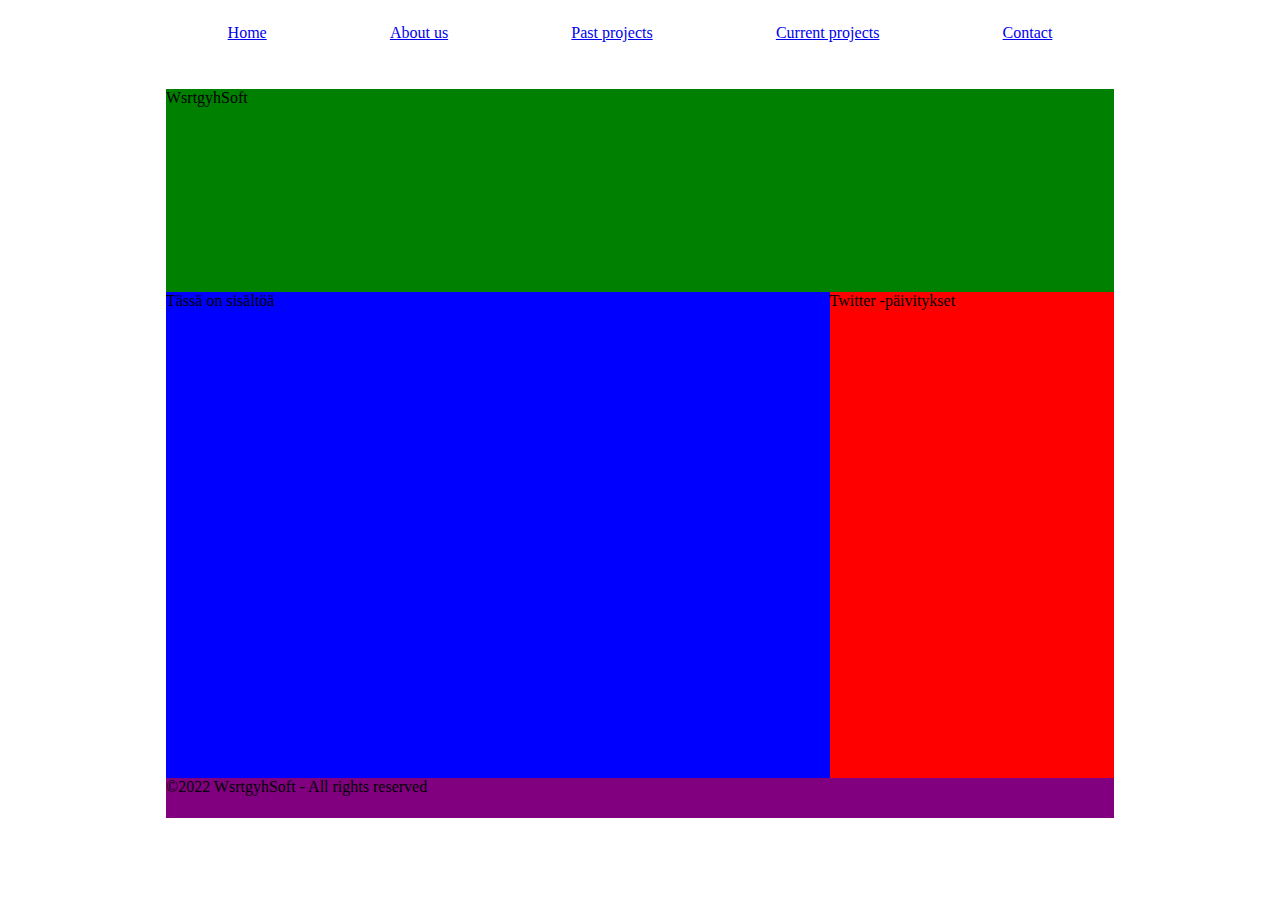
==== index.html @ 196ac7be "html" ====
<!doctype html>

<html lang="en">

<head>
    <meta charset="utf-8">
    <meta name="viewport" content="width=device-width, initial-scale=1">
    <title>WsrtgyhSoft</title>
    <meta name="description" content="WsrtgyhSoft">
    <meta name="author" content="WsrtgyhSoft">
    <meta property="og:title" content="WsrtgyhSoft">
    <meta property="og:type" content="website">
    <meta property="og:url" content="https://mixuttih.github.io/wsrtgyh.github.io">
    <meta property="og:description" content="WsrtgyhSoft - Development House">
    <meta property="og:image" content="image.png">

    <link rel="icon" type="image/x-icon" href="favicon.ico">
    <link rel="stylesheet" href="style.css">
</head>

<body>
    <div id="wrapper">
        <div id="body">
            <div id="nav">
                <p><a href="index.html">Home</a></p>
                <p><a href="about.html">About us</a></p>
                <p><a href="pastprojects.html">Past projects</a></p>
                <p><a href="currentprojects.html">Current projects</a></p>
                <p><a href="contact.html">Contact</a></p>
            </div>

            <div id="header">
                WsrtgyhSoft
            </div>

            <div id="wrapper2">
                <div id="content">
                  Tässä on sisältöä
                </div>

                <div id="social">
                    Twitter -päivitykset
                </div>
            </div>
            <div id="footer">
                ©2022 WsrtgyhSoft - All rights reserved
            </div>
        </div>

    </div>
</body>

</html>
---- style.css ----
#wrapper {
    width: 100%;
    height: 90vh;
    background-color: white;
    display: flex;
    justify-content: center;
}

#body {
    width: 75%;
    height: 100%;
}

#nav {
    width: 100%;
    height: 10%;
    display: flex;
    justify-content: space-around;
}

#header {
    width: 100%;
    height: 25%;
    background-color: green;
}

#wrapper2 {
    height: 60%;
    display: flex;
    justify-content: row;
}

#content {
    width: 70%;
    height: 100%;
    background-color: blue;
}

#social {
    width: 30%;
    height: 100%;
    background-color: red;
}

#footer {
    width: 100%;
    height: 5%;
    background-color: purple;
}
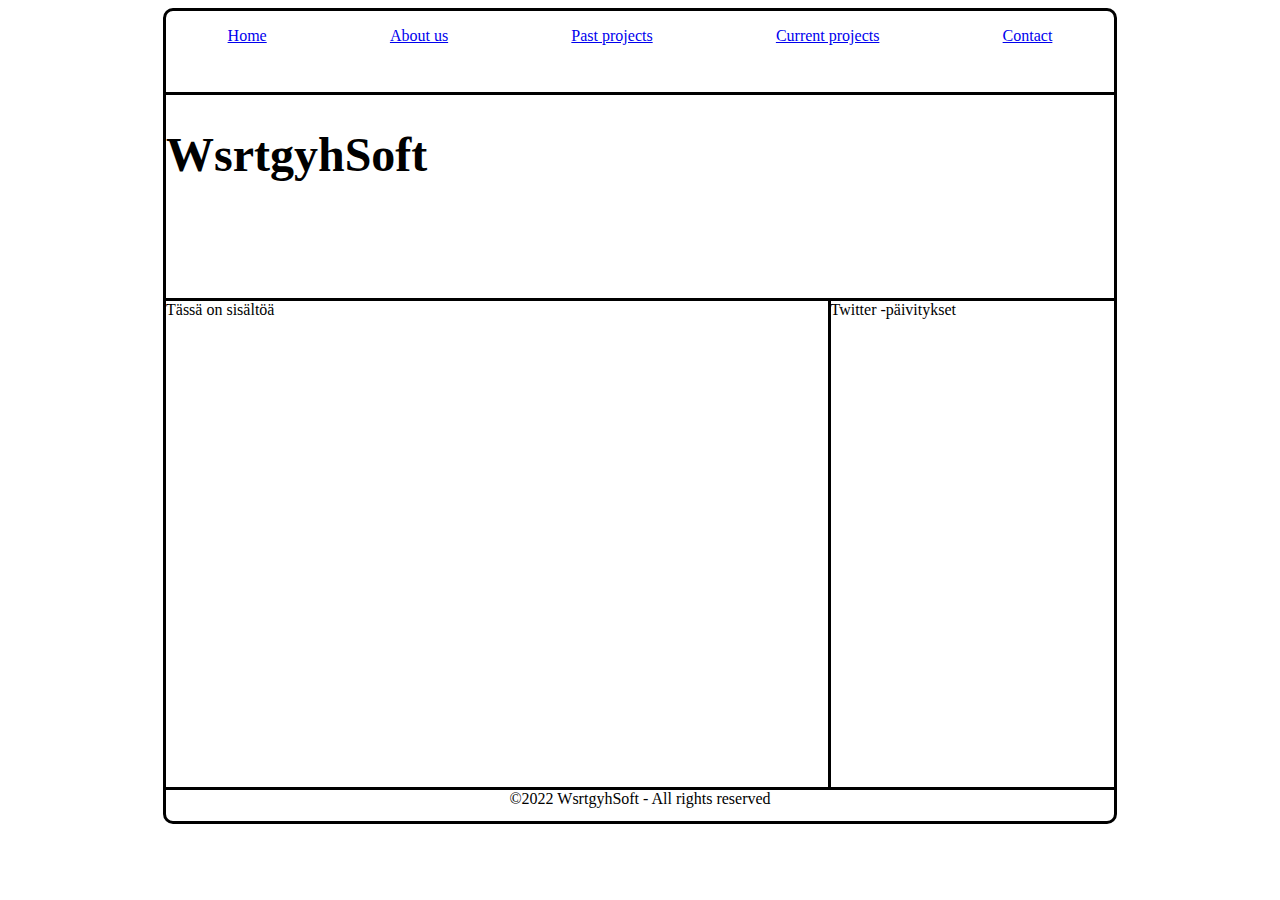
==== commit fe2a9a66: "gsgs" ====
--- a/index.html
+++ b/index.html
@@ -30,12 +30,12 @@
             </div>
 
             <div id="header">
-                WsrtgyhSoft
+                <h1>WsrtgyhSoft</h1>
             </div>
 
             <div id="wrapper2">
                 <div id="content">
-                  Tässä on sisältöä
+                    Tässä on sisältöä
                 </div>
 
                 <div id="social">
--- a/style.css
+++ b/style.css
@@ -1,7 +1,10 @@
+h1 {
+    font-size: 48px;
+}
+
 #wrapper {
     width: 100%;
     height: 90vh;
-    background-color: white;
     display: flex;
     justify-content: center;
 }
@@ -9,6 +12,8 @@
 #body {
     width: 75%;
     height: 100%;
+    border: 3px solid black;
+    border-radius: 10px;
 }
 
 #nav {
@@ -21,7 +26,7 @@
 #header {
     width: 100%;
     height: 25%;
-    background-color: green;
+    border-style: solid none solid none;
 }
 
 #wrapper2 {
@@ -33,17 +38,18 @@
 #content {
     width: 70%;
     height: 100%;
-    background-color: blue;
 }
 
 #social {
     width: 30%;
     height: 100%;
-    background-color: red;
+    border-style: none none none solid;
 }
 
 #footer {
     width: 100%;
-    height: 5%;
-    background-color: purple;
+    height: 3%;
+    display: flex;
+    justify-content: center;
+    border-style: solid none none none;
 }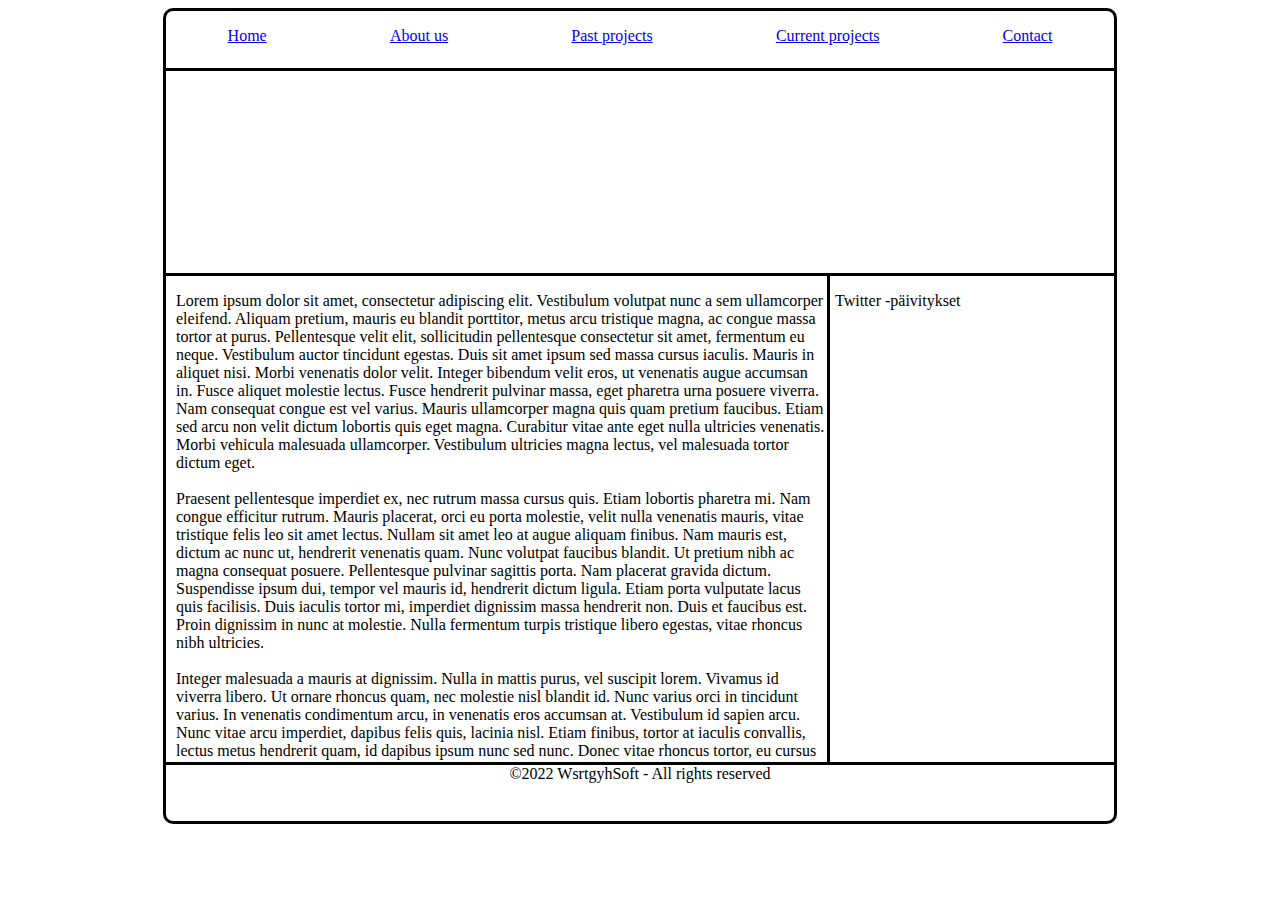
==== commit 183899e0: "gdg" ====
--- a/index.html
+++ b/index.html
@@ -30,16 +30,77 @@
             </div>
 
             <div id="header">
-                <h1>WsrtgyhSoft</h1>
+                &nbsp;
             </div>
 
             <div id="wrapper2">
                 <div id="content">
-                    Tässä on sisältöä
+                    <p>
+                        Lorem ipsum dolor sit amet, consectetur adipiscing elit. Vestibulum volutpat nunc a sem
+                        ullamcorper
+                        eleifend. Aliquam pretium, mauris eu blandit porttitor, metus arcu tristique magna, ac congue
+                        massa
+                        tortor at purus. Pellentesque velit elit, sollicitudin pellentesque consectetur sit amet,
+                        fermentum
+                        eu neque. Vestibulum auctor tincidunt egestas. Duis sit amet ipsum sed massa cursus iaculis.
+                        Mauris
+                        in aliquet nisi. Morbi venenatis dolor velit. Integer bibendum velit eros, ut venenatis augue
+                        accumsan in. Fusce aliquet molestie lectus. Fusce hendrerit pulvinar massa, eget pharetra urna
+                        posuere viverra. Nam consequat congue est vel varius. Mauris ullamcorper magna quis quam pretium
+                        faucibus. Etiam sed arcu non velit dictum lobortis quis eget magna. Curabitur vitae ante eget
+                        nulla
+                        ultricies venenatis. Morbi vehicula malesuada ullamcorper. Vestibulum ultricies magna lectus,
+                        vel
+                        malesuada tortor dictum eget.<br><br>
+
+                        Praesent pellentesque imperdiet ex, nec rutrum massa cursus quis. Etiam lobortis pharetra mi.
+                        Nam
+                        congue efficitur rutrum. Mauris placerat, orci eu porta molestie, velit nulla venenatis mauris,
+                        vitae tristique felis leo sit amet lectus. Nullam sit amet leo at augue aliquam finibus. Nam
+                        mauris
+                        est, dictum ac nunc ut, hendrerit venenatis quam. Nunc volutpat faucibus blandit. Ut pretium
+                        nibh ac
+                        magna consequat posuere. Pellentesque pulvinar sagittis porta. Nam placerat gravida dictum.
+                        Suspendisse ipsum dui, tempor vel mauris id, hendrerit dictum ligula. Etiam porta vulputate
+                        lacus
+                        quis facilisis. Duis iaculis tortor mi, imperdiet dignissim massa hendrerit non. Duis et
+                        faucibus
+                        est. Proin dignissim in nunc at molestie. Nulla fermentum turpis tristique libero egestas, vitae
+                        rhoncus nibh ultricies.<br><br>
+
+                        Integer malesuada a mauris at dignissim. Nulla in mattis purus, vel suscipit lorem. Vivamus id
+                        viverra libero. Ut ornare rhoncus quam, nec molestie nisl blandit id. Nunc varius orci in
+                        tincidunt
+                        varius. In venenatis condimentum arcu, in venenatis eros accumsan at. Vestibulum id sapien arcu.
+                        Nunc vitae arcu imperdiet, dapibus felis quis, lacinia nisl. Etiam finibus, tortor at iaculis
+                        convallis, lectus metus hendrerit quam, id dapibus ipsum nunc sed nunc. Donec vitae rhoncus
+                        tortor,
+                        eu cursus sem. Nulla finibus turpis urna, id tincidunt felis aliquam eu. Fusce quis nulla
+                        congue,
+                        pulvinar ligula sit amet, egestas ipsum.<br><br>
+
+                        Vivamus porttitor tincidunt lectus. Nullam blandit pulvinar porttitor. Quisque hendrerit lacus
+                        ac
+                        sem consequat, sed tincidunt urna rhoncus. Sed ullamcorper nisl nec tellus porta, at consectetur
+                        nunc blandit. Integer auctor leo metus, et commodo est posuere a. Fusce fermentum lacus at nulla
+                        fermentum, et finibus diam efficitur. Cras ut nisi nec ante egestas cursus in ut arcu. Etiam
+                        ante
+                        dolor, interdum nec sollicitudin sit amet, commodo a ante. Nunc sem nibh, aliquam at luctus at,
+                        ullamcorper vitae metus.<br><br>
+
+                        Proin sed tortor viverra neque finibus imperdiet vitae et urna. Maecenas vitae tincidunt massa,
+                        non
+                        pellentesque neque. Duis imperdiet varius metus ac egestas. Integer varius dictum sem, sed
+                        scelerisque lectus rutrum a. Pellentesque convallis, mi eu rhoncus mollis, mauris justo laoreet
+                        risus, eget lobortis orci purus quis justo. Nulla facilisi. Nunc bibendum mi in magna lacinia
+                        aliquam. Pellentesque non sollicitudin leo. Praesent mattis ac neque sit amet elementum.
+                        Praesent id
+                        pellentesque libero, et interdum velit.
+                    </p>
                 </div>
 
                 <div id="social">
-                    Twitter -päivitykset
+                    <p>Twitter -päivitykset</p>
                 </div>
             </div>
             <div id="footer">
--- a/style.css
+++ b/style.css
@@ -18,7 +18,7 @@
 
 #nav {
     width: 100%;
-    height: 10%;
+    height: 7%;
     display: flex;
     justify-content: space-around;
 }
@@ -33,16 +33,21 @@
     height: 60%;
     display: flex;
     justify-content: row;
+    border-style: none none solid none;
+
 }
 
 #content {
     width: 70%;
     height: 100%;
+    padding-left: 10px;
+    overflow: auto;
 }
 
 #social {
     width: 30%;
     height: 100%;
+    padding-left: 5px;
     border-style: none none none solid;
 }
 
@@ -51,5 +56,4 @@
     height: 3%;
     display: flex;
     justify-content: center;
-    border-style: solid none none none;
 }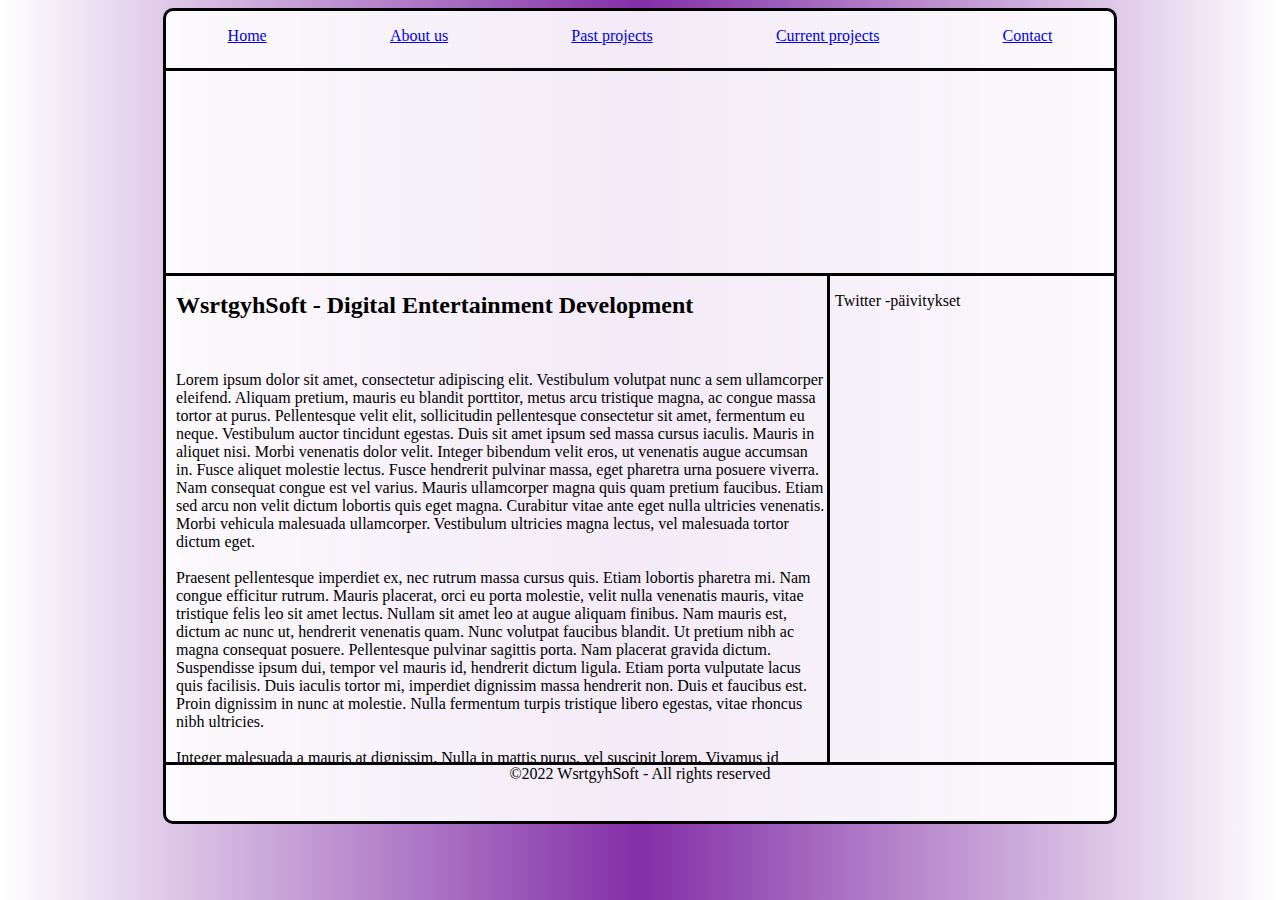
==== commit 84f9af17: "gsa" ====
--- a/index.html
+++ b/index.html
@@ -35,67 +35,70 @@
 
             <div id="wrapper2">
                 <div id="content">
-                    <p>
-                        Lorem ipsum dolor sit amet, consectetur adipiscing elit. Vestibulum volutpat nunc a sem
-                        ullamcorper
-                        eleifend. Aliquam pretium, mauris eu blandit porttitor, metus arcu tristique magna, ac congue
-                        massa
-                        tortor at purus. Pellentesque velit elit, sollicitudin pellentesque consectetur sit amet,
-                        fermentum
-                        eu neque. Vestibulum auctor tincidunt egestas. Duis sit amet ipsum sed massa cursus iaculis.
-                        Mauris
-                        in aliquet nisi. Morbi venenatis dolor velit. Integer bibendum velit eros, ut venenatis augue
-                        accumsan in. Fusce aliquet molestie lectus. Fusce hendrerit pulvinar massa, eget pharetra urna
-                        posuere viverra. Nam consequat congue est vel varius. Mauris ullamcorper magna quis quam pretium
-                        faucibus. Etiam sed arcu non velit dictum lobortis quis eget magna. Curabitur vitae ante eget
-                        nulla
-                        ultricies venenatis. Morbi vehicula malesuada ullamcorper. Vestibulum ultricies magna lectus,
-                        vel
-                        malesuada tortor dictum eget.<br><br>
+                    <p class="p2">
+                    <h1>WsrtgyhSoft - Digital Entertainment Development</h1>
+                    <br>
+                    <br>
+                    Lorem ipsum dolor sit amet, consectetur adipiscing elit. Vestibulum volutpat nunc a sem
+                    ullamcorper
+                    eleifend. Aliquam pretium, mauris eu blandit porttitor, metus arcu tristique magna, ac congue
+                    massa
+                    tortor at purus. Pellentesque velit elit, sollicitudin pellentesque consectetur sit amet,
+                    fermentum
+                    eu neque. Vestibulum auctor tincidunt egestas. Duis sit amet ipsum sed massa cursus iaculis.
+                    Mauris
+                    in aliquet nisi. Morbi venenatis dolor velit. Integer bibendum velit eros, ut venenatis augue
+                    accumsan in. Fusce aliquet molestie lectus. Fusce hendrerit pulvinar massa, eget pharetra urna
+                    posuere viverra. Nam consequat congue est vel varius. Mauris ullamcorper magna quis quam pretium
+                    faucibus. Etiam sed arcu non velit dictum lobortis quis eget magna. Curabitur vitae ante eget
+                    nulla
+                    ultricies venenatis. Morbi vehicula malesuada ullamcorper. Vestibulum ultricies magna lectus,
+                    vel
+                    malesuada tortor dictum eget.<br><br>
 
-                        Praesent pellentesque imperdiet ex, nec rutrum massa cursus quis. Etiam lobortis pharetra mi.
-                        Nam
-                        congue efficitur rutrum. Mauris placerat, orci eu porta molestie, velit nulla venenatis mauris,
-                        vitae tristique felis leo sit amet lectus. Nullam sit amet leo at augue aliquam finibus. Nam
-                        mauris
-                        est, dictum ac nunc ut, hendrerit venenatis quam. Nunc volutpat faucibus blandit. Ut pretium
-                        nibh ac
-                        magna consequat posuere. Pellentesque pulvinar sagittis porta. Nam placerat gravida dictum.
-                        Suspendisse ipsum dui, tempor vel mauris id, hendrerit dictum ligula. Etiam porta vulputate
-                        lacus
-                        quis facilisis. Duis iaculis tortor mi, imperdiet dignissim massa hendrerit non. Duis et
-                        faucibus
-                        est. Proin dignissim in nunc at molestie. Nulla fermentum turpis tristique libero egestas, vitae
-                        rhoncus nibh ultricies.<br><br>
+                    Praesent pellentesque imperdiet ex, nec rutrum massa cursus quis. Etiam lobortis pharetra mi.
+                    Nam
+                    congue efficitur rutrum. Mauris placerat, orci eu porta molestie, velit nulla venenatis mauris,
+                    vitae tristique felis leo sit amet lectus. Nullam sit amet leo at augue aliquam finibus. Nam
+                    mauris
+                    est, dictum ac nunc ut, hendrerit venenatis quam. Nunc volutpat faucibus blandit. Ut pretium
+                    nibh ac
+                    magna consequat posuere. Pellentesque pulvinar sagittis porta. Nam placerat gravida dictum.
+                    Suspendisse ipsum dui, tempor vel mauris id, hendrerit dictum ligula. Etiam porta vulputate
+                    lacus
+                    quis facilisis. Duis iaculis tortor mi, imperdiet dignissim massa hendrerit non. Duis et
+                    faucibus
+                    est. Proin dignissim in nunc at molestie. Nulla fermentum turpis tristique libero egestas, vitae
+                    rhoncus nibh ultricies.<br><br>
 
-                        Integer malesuada a mauris at dignissim. Nulla in mattis purus, vel suscipit lorem. Vivamus id
-                        viverra libero. Ut ornare rhoncus quam, nec molestie nisl blandit id. Nunc varius orci in
-                        tincidunt
-                        varius. In venenatis condimentum arcu, in venenatis eros accumsan at. Vestibulum id sapien arcu.
-                        Nunc vitae arcu imperdiet, dapibus felis quis, lacinia nisl. Etiam finibus, tortor at iaculis
-                        convallis, lectus metus hendrerit quam, id dapibus ipsum nunc sed nunc. Donec vitae rhoncus
-                        tortor,
-                        eu cursus sem. Nulla finibus turpis urna, id tincidunt felis aliquam eu. Fusce quis nulla
-                        congue,
-                        pulvinar ligula sit amet, egestas ipsum.<br><br>
+                    Integer malesuada a mauris at dignissim. Nulla in mattis purus, vel suscipit lorem. Vivamus id
+                    viverra libero. Ut ornare rhoncus quam, nec molestie nisl blandit id. Nunc varius orci in
+                    tincidunt
+                    varius. In venenatis condimentum arcu, in venenatis eros accumsan at. Vestibulum id sapien arcu.
+                    Nunc vitae arcu imperdiet, dapibus felis quis, lacinia nisl. Etiam finibus, tortor at iaculis
+                    convallis, lectus metus hendrerit quam, id dapibus ipsum nunc sed nunc. Donec vitae rhoncus
+                    tortor,
+                    eu cursus sem. Nulla finibus turpis urna, id tincidunt felis aliquam eu. Fusce quis nulla
+                    congue,
+                    pulvinar ligula sit amet, egestas ipsum.<br><br>
 
-                        Vivamus porttitor tincidunt lectus. Nullam blandit pulvinar porttitor. Quisque hendrerit lacus
-                        ac
-                        sem consequat, sed tincidunt urna rhoncus. Sed ullamcorper nisl nec tellus porta, at consectetur
-                        nunc blandit. Integer auctor leo metus, et commodo est posuere a. Fusce fermentum lacus at nulla
-                        fermentum, et finibus diam efficitur. Cras ut nisi nec ante egestas cursus in ut arcu. Etiam
-                        ante
-                        dolor, interdum nec sollicitudin sit amet, commodo a ante. Nunc sem nibh, aliquam at luctus at,
-                        ullamcorper vitae metus.<br><br>
+                    Vivamus porttitor tincidunt lectus. Nullam blandit pulvinar porttitor. Quisque hendrerit lacus
+                    ac
+                    sem consequat, sed tincidunt urna rhoncus. Sed ullamcorper nisl nec tellus porta, at consectetur
+                    nunc blandit. Integer auctor leo metus, et commodo est posuere a. Fusce fermentum lacus at nulla
+                    fermentum, et finibus diam efficitur. Cras ut nisi nec ante egestas cursus in ut arcu. Etiam
+                    ante
+                    dolor, interdum nec sollicitudin sit amet, commodo a ante. Nunc sem nibh, aliquam at luctus at,
+                    ullamcorper vitae metus.<br><br>
 
-                        Proin sed tortor viverra neque finibus imperdiet vitae et urna. Maecenas vitae tincidunt massa,
-                        non
-                        pellentesque neque. Duis imperdiet varius metus ac egestas. Integer varius dictum sem, sed
-                        scelerisque lectus rutrum a. Pellentesque convallis, mi eu rhoncus mollis, mauris justo laoreet
-                        risus, eget lobortis orci purus quis justo. Nulla facilisi. Nunc bibendum mi in magna lacinia
-                        aliquam. Pellentesque non sollicitudin leo. Praesent mattis ac neque sit amet elementum.
-                        Praesent id
-                        pellentesque libero, et interdum velit.
+                    Proin sed tortor viverra neque finibus imperdiet vitae et urna. Maecenas vitae tincidunt massa,
+                    non
+                    pellentesque neque. Duis imperdiet varius metus ac egestas. Integer varius dictum sem, sed
+                    scelerisque lectus rutrum a. Pellentesque convallis, mi eu rhoncus mollis, mauris justo laoreet
+                    risus, eget lobortis orci purus quis justo. Nulla facilisi. Nunc bibendum mi in magna lacinia
+                    aliquam. Pellentesque non sollicitudin leo. Praesent mattis ac neque sit amet elementum.
+                    Praesent id
+                    pellentesque libero, et interdum velit.
                     </p>
                 </div>
 
--- a/style.css
+++ b/style.css
@@ -1,5 +1,22 @@
 h1 {
-    font-size: 48px;
+    font-size: 24px;
+}
+
+.p1 {
+    font-family: "Times New Roman", Times, serif;
+  }
+  
+  .p2 {
+    font-family: Arial, Helvetica, sans-serif;
+  }
+  
+  .p3 {
+    font-family: "Lucida Console", "Courier New", monospace;
+  }
+
+body {
+    background: rgb(255,255,255);
+    background: linear-gradient(90deg, rgba(255,255,255,1) 0%, rgb(131, 47, 167) 50%, rgba(255,255,255,1) 100%);
 }
 
 #wrapper {
@@ -12,6 +29,7 @@
 #body {
     width: 75%;
     height: 100%;
+    background: rgba(255, 255, 255, 0.900);
     border: 3px solid black;
     border-radius: 10px;
 }
@@ -24,6 +42,9 @@
 }
 
 #header {
+    background-image: url("header.png");
+    background-size: auto auto;
+    background-repeat: no-repeat;
     width: 100%;
     height: 25%;
     border-style: solid none solid none;
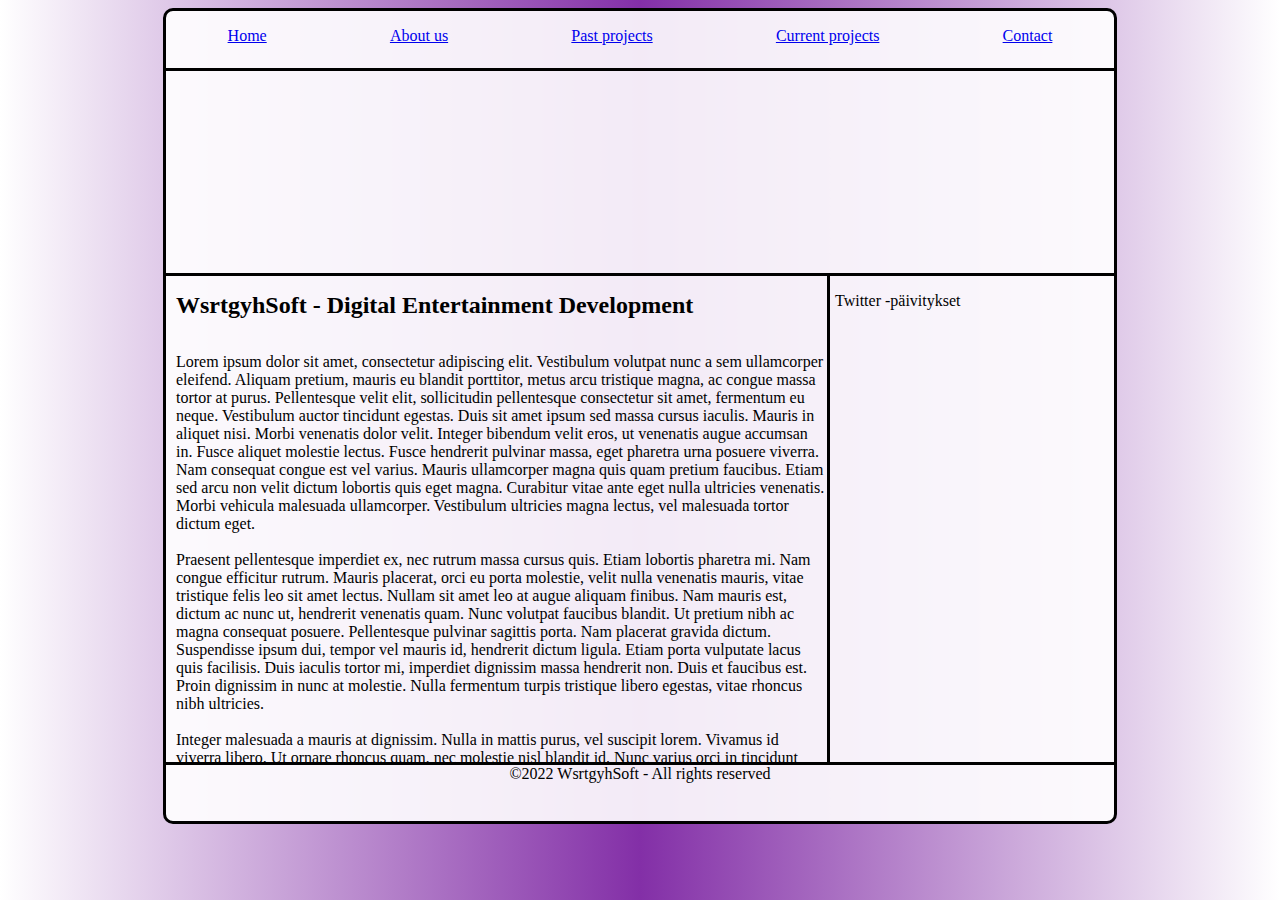
==== commit 38c01e37: "dv" ====
--- a/index.html
+++ b/index.html
@@ -37,7 +37,6 @@
                 <div id="content">
                     <p class="p2">
                     <h1>WsrtgyhSoft - Digital Entertainment Development</h1>
-                    <br>
                     <br>
                     Lorem ipsum dolor sit amet, consectetur adipiscing elit. Vestibulum volutpat nunc a sem
                     ullamcorper
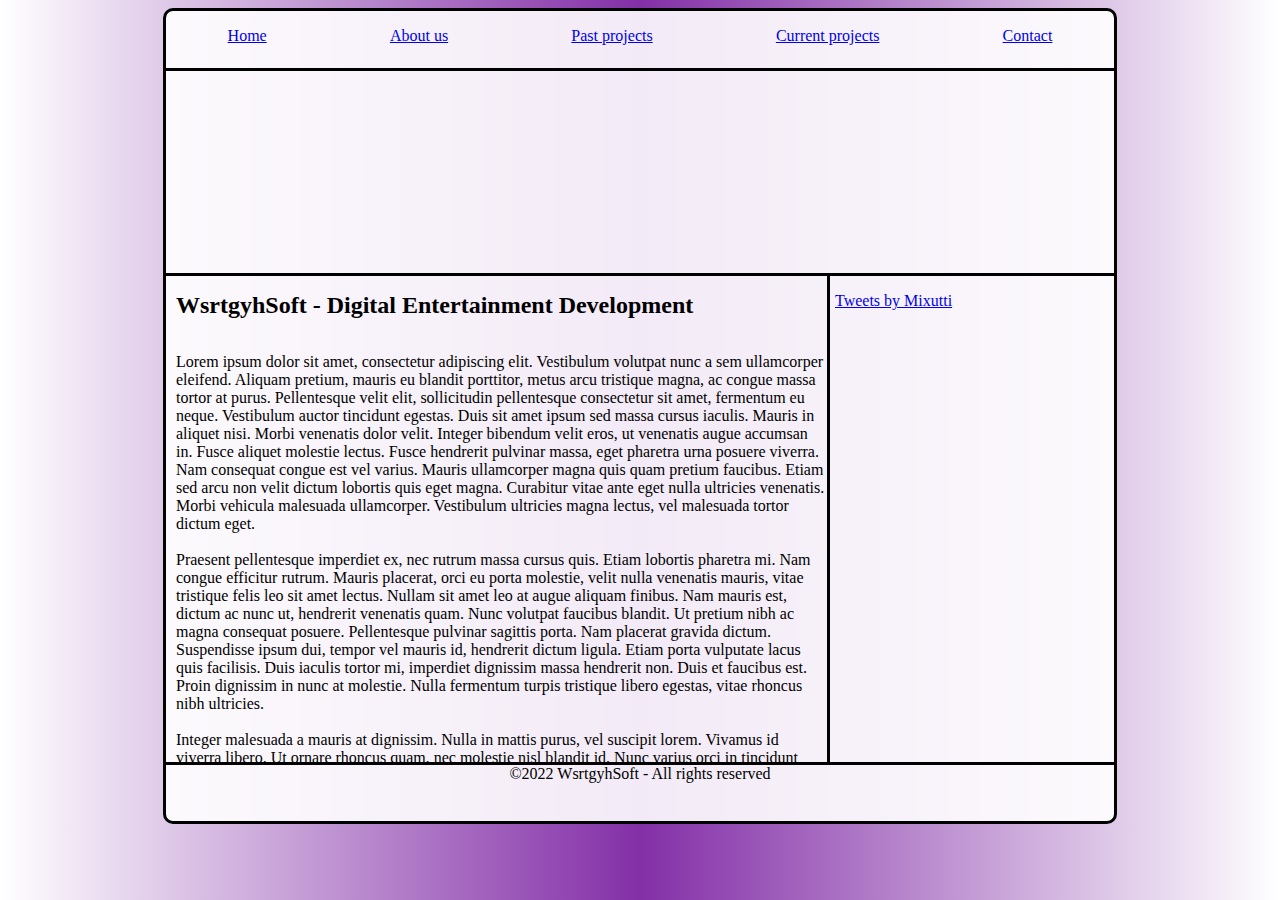
==== commit be02f7ec: "sfafsa" ====
--- a/index.html
+++ b/index.html
@@ -102,7 +102,11 @@
                 </div>
 
                 <div id="social">
-                    <p>Twitter -päivitykset</p>
+                    <p>
+                        <a class="twitter-timeline" href="https://twitter.com/Mixutti?ref_src=twsrc%5Etfw">Tweets by
+                            Mixutti</a>
+                        <script async src="https://platform.twitter.com/widgets.js" charset="utf-8"></script>
+                    </p>
                 </div>
             </div>
             <div id="footer">
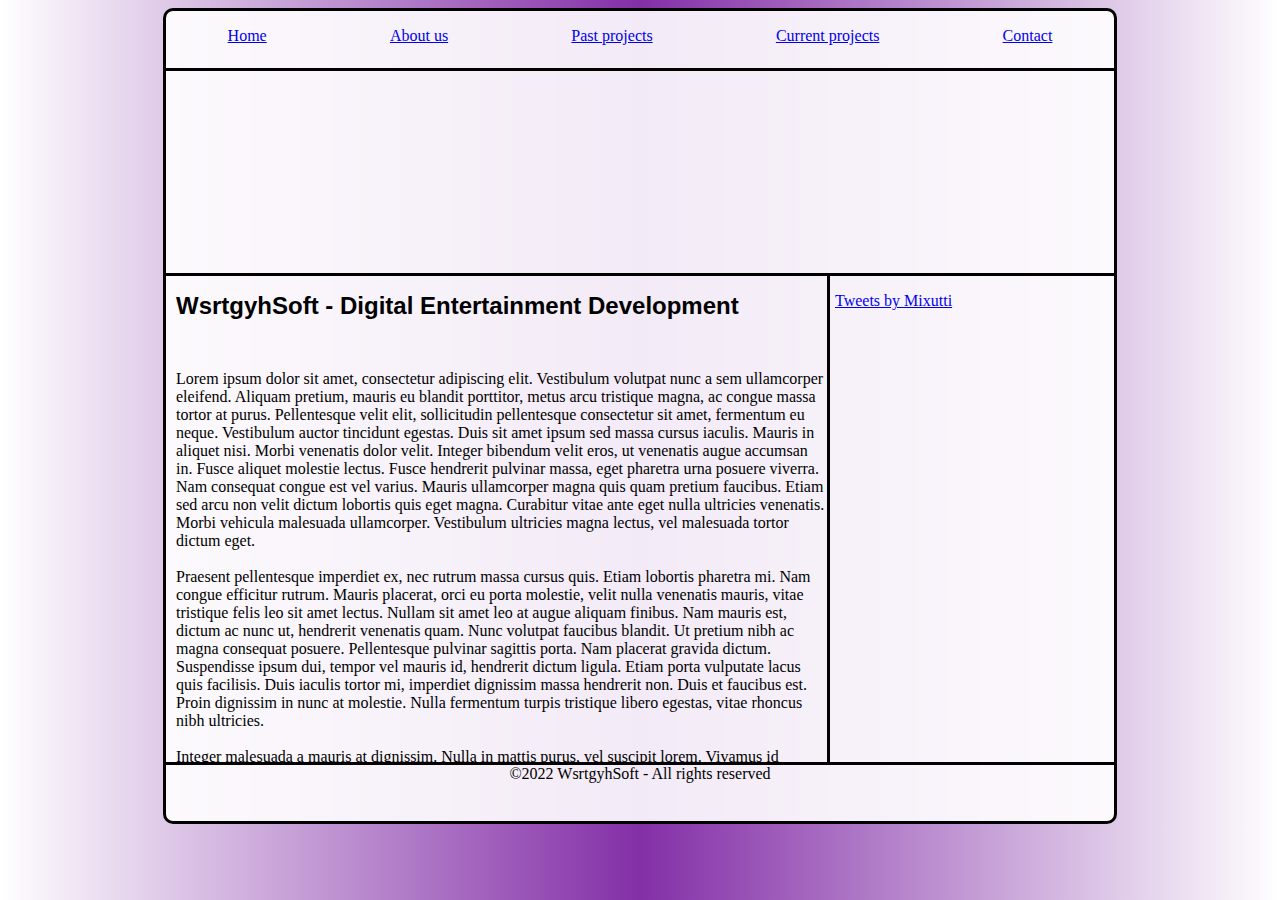
==== commit b85f7806: "sfaf" ====
--- a/index.html
+++ b/index.html
@@ -35,69 +35,53 @@
 
             <div id="wrapper2">
                 <div id="content">
-                    <p class="p2">
                     <h1>WsrtgyhSoft - Digital Entertainment Development</h1>
                     <br>
-                    Lorem ipsum dolor sit amet, consectetur adipiscing elit. Vestibulum volutpat nunc a sem
-                    ullamcorper
-                    eleifend. Aliquam pretium, mauris eu blandit porttitor, metus arcu tristique magna, ac congue
-                    massa
-                    tortor at purus. Pellentesque velit elit, sollicitudin pellentesque consectetur sit amet,
-                    fermentum
-                    eu neque. Vestibulum auctor tincidunt egestas. Duis sit amet ipsum sed massa cursus iaculis.
-                    Mauris
-                    in aliquet nisi. Morbi venenatis dolor velit. Integer bibendum velit eros, ut venenatis augue
-                    accumsan in. Fusce aliquet molestie lectus. Fusce hendrerit pulvinar massa, eget pharetra urna
-                    posuere viverra. Nam consequat congue est vel varius. Mauris ullamcorper magna quis quam pretium
-                    faucibus. Etiam sed arcu non velit dictum lobortis quis eget magna. Curabitur vitae ante eget
-                    nulla
-                    ultricies venenatis. Morbi vehicula malesuada ullamcorper. Vestibulum ultricies magna lectus,
-                    vel
-                    malesuada tortor dictum eget.<br><br>
+                    <p class="p1">
+                        Lorem ipsum dolor sit amet, consectetur adipiscing elit. Vestibulum volutpat nunc a sem
+                        ullamcorper
+                        eleifend. Aliquam pretium, mauris eu blandit porttitor, metus arcu tristique magna, ac congue
+                        massa
+                        tortor at purus. Pellentesque velit elit, sollicitudin pellentesque consectetur sit amet,
+                        fermentum
+                        eu neque. Vestibulum auctor tincidunt egestas. Duis sit amet ipsum sed massa cursus iaculis.
+                        Mauris
+                        in aliquet nisi. Morbi venenatis dolor velit. Integer bibendum velit eros, ut venenatis augue
+                        accumsan in. Fusce aliquet molestie lectus. Fusce hendrerit pulvinar massa, eget pharetra urna
+                        posuere viverra. Nam consequat congue est vel varius. Mauris ullamcorper magna quis quam pretium
+                        faucibus. Etiam sed arcu non velit dictum lobortis quis eget magna. Curabitur vitae ante eget
+                        nulla
+                        ultricies venenatis. Morbi vehicula malesuada ullamcorper. Vestibulum ultricies magna lectus,
+                        vel
+                        malesuada tortor dictum eget.
+                        <br><br>
 
-                    Praesent pellentesque imperdiet ex, nec rutrum massa cursus quis. Etiam lobortis pharetra mi.
-                    Nam
-                    congue efficitur rutrum. Mauris placerat, orci eu porta molestie, velit nulla venenatis mauris,
-                    vitae tristique felis leo sit amet lectus. Nullam sit amet leo at augue aliquam finibus. Nam
-                    mauris
-                    est, dictum ac nunc ut, hendrerit venenatis quam. Nunc volutpat faucibus blandit. Ut pretium
-                    nibh ac
-                    magna consequat posuere. Pellentesque pulvinar sagittis porta. Nam placerat gravida dictum.
-                    Suspendisse ipsum dui, tempor vel mauris id, hendrerit dictum ligula. Etiam porta vulputate
-                    lacus
-                    quis facilisis. Duis iaculis tortor mi, imperdiet dignissim massa hendrerit non. Duis et
-                    faucibus
-                    est. Proin dignissim in nunc at molestie. Nulla fermentum turpis tristique libero egestas, vitae
-                    rhoncus nibh ultricies.<br><br>
+                        Praesent pellentesque imperdiet ex, nec rutrum massa cursus quis. Etiam lobortis pharetra mi.
+                        Nam
+                        congue efficitur rutrum. Mauris placerat, orci eu porta molestie, velit nulla venenatis mauris,
+                        vitae tristique felis leo sit amet lectus. Nullam sit amet leo at augue aliquam finibus. Nam
+                        mauris
+                        est, dictum ac nunc ut, hendrerit venenatis quam. Nunc volutpat faucibus blandit. Ut pretium
+                        nibh ac
+                        magna consequat posuere. Pellentesque pulvinar sagittis porta. Nam placerat gravida dictum.
+                        Suspendisse ipsum dui, tempor vel mauris id, hendrerit dictum ligula. Etiam porta vulputate
+                        lacus
+                        quis facilisis. Duis iaculis tortor mi, imperdiet dignissim massa hendrerit non. Duis et
+                        faucibus
+                        est. Proin dignissim in nunc at molestie. Nulla fermentum turpis tristique libero egestas, vitae
+                        rhoncus nibh ultricies.
+                        <br><br>
 
-                    Integer malesuada a mauris at dignissim. Nulla in mattis purus, vel suscipit lorem. Vivamus id
-                    viverra libero. Ut ornare rhoncus quam, nec molestie nisl blandit id. Nunc varius orci in
-                    tincidunt
-                    varius. In venenatis condimentum arcu, in venenatis eros accumsan at. Vestibulum id sapien arcu.
-                    Nunc vitae arcu imperdiet, dapibus felis quis, lacinia nisl. Etiam finibus, tortor at iaculis
-                    convallis, lectus metus hendrerit quam, id dapibus ipsum nunc sed nunc. Donec vitae rhoncus
-                    tortor,
-                    eu cursus sem. Nulla finibus turpis urna, id tincidunt felis aliquam eu. Fusce quis nulla
-                    congue,
-                    pulvinar ligula sit amet, egestas ipsum.<br><br>
-
-                    Vivamus porttitor tincidunt lectus. Nullam blandit pulvinar porttitor. Quisque hendrerit lacus
-                    ac
-                    sem consequat, sed tincidunt urna rhoncus. Sed ullamcorper nisl nec tellus porta, at consectetur
-                    nunc blandit. Integer auctor leo metus, et commodo est posuere a. Fusce fermentum lacus at nulla
-                    fermentum, et finibus diam efficitur. Cras ut nisi nec ante egestas cursus in ut arcu. Etiam
-                    ante
-                    dolor, interdum nec sollicitudin sit amet, commodo a ante. Nunc sem nibh, aliquam at luctus at,
-                    ullamcorper vitae metus.<br><br>
-
-                    Proin sed tortor viverra neque finibus imperdiet vitae et urna. Maecenas vitae tincidunt massa,
-                    non
-                    pellentesque neque. Duis imperdiet varius metus ac egestas. Integer varius dictum sem, sed
-                    scelerisque lectus rutrum a. Pellentesque convallis, mi eu rhoncus mollis, mauris justo laoreet
-                    risus, eget lobortis orci purus quis justo. Nulla facilisi. Nunc bibendum mi in magna lacinia
-                    aliquam. Pellentesque non sollicitudin leo. Praesent mattis ac neque sit amet elementum.
-                    Praesent id
-                    pellentesque libero, et interdum velit.
+                        Integer malesuada a mauris at dignissim. Nulla in mattis purus, vel suscipit lorem. Vivamus id
+                        viverra libero. Ut ornare rhoncus quam, nec molestie nisl blandit id. Nunc varius orci in
+                        tincidunt
+                        varius. In venenatis condimentum arcu, in venenatis eros accumsan at. Vestibulum id sapien arcu.
+                        Nunc vitae arcu imperdiet, dapibus felis quis, lacinia nisl. Etiam finibus, tortor at iaculis
+                        convallis, lectus metus hendrerit quam, id dapibus ipsum nunc sed nunc. Donec vitae rhoncus
+                        tortor,
+                        eu cursus sem. Nulla finibus turpis urna, id tincidunt felis aliquam eu. Fusce quis nulla
+                        congue,
+                        pulvinar ligula sit amet, egestas ipsum.
                     </p>
                 </div>
 
--- a/style.css
+++ b/style.css
@@ -1,16 +1,17 @@
 h1 {
     font-size: 24px;
+    font-family: Arial, Helvetica, sans-serif;
 }
 
 .p1 {
     font-family: "Times New Roman", Times, serif;
   }
   
-  .p2 {
+.p2 {
     font-family: Arial, Helvetica, sans-serif;
   }
   
-  .p3 {
+.p3 {
     font-family: "Lucida Console", "Courier New", monospace;
   }
 
@@ -69,6 +70,7 @@
     width: 30%;
     height: 100%;
     padding-left: 5px;
+    overflow: auto;
     border-style: none none none solid;
 }
 
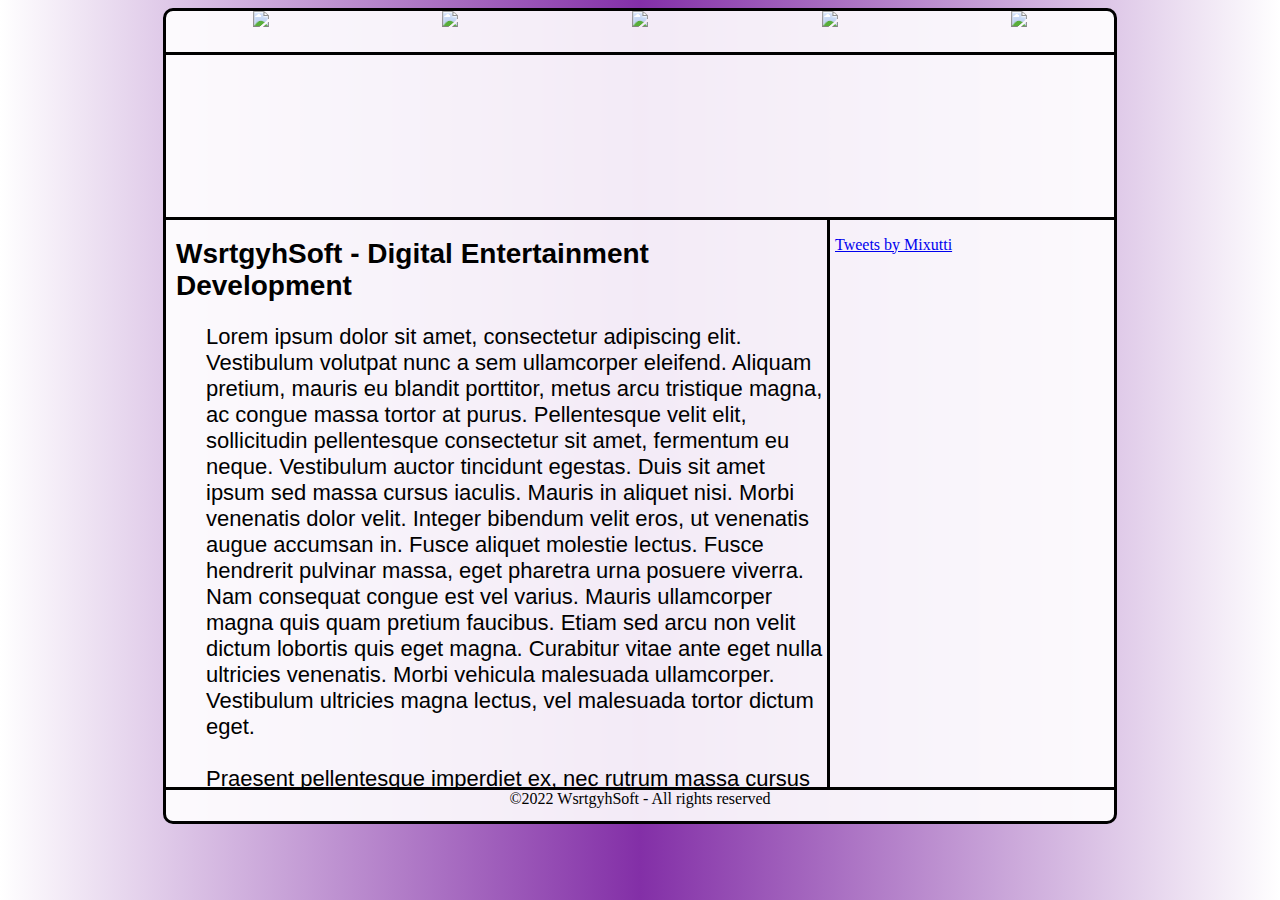
==== commit a7243fb4: "sccs" ====
--- a/index.html
+++ b/index.html
@@ -22,11 +22,11 @@
     <div id="wrapper">
         <div id="body">
             <div id="nav">
-                <p><a href="index.html">Home</a></p>
-                <p><a href="about.html">About us</a></p>
-                <p><a href="pastprojects.html">Past projects</a></p>
-                <p><a href="currentprojects.html">Current projects</a></p>
-                <p><a href="contact.html">Contact</a></p>
+                <h2><a href="index.html"><img src="home.png"></a></h2>
+                <h2><a href="about.html"><img src="about.png"></a></h2>
+                <h2><a href="pastprojects.html"><img src="past.png"></a></h2>
+                <h2><a href="currentprojects.html"><img src="current.png"></a></h2>
+                <h2><a href="contact.html"><img src="contact.png"></a></h2>
             </div>
 
             <div id="header">
@@ -36,7 +36,6 @@
             <div id="wrapper2">
                 <div id="content">
                     <h1>WsrtgyhSoft - Digital Entertainment Development</h1>
-                    <br>
                     <p class="p1">
                         Lorem ipsum dolor sit amet, consectetur adipiscing elit. Vestibulum volutpat nunc a sem
                         ullamcorper
--- a/style.css
+++ b/style.css
@@ -1,14 +1,25 @@
 h1 {
-    font-size: 24px;
+    font-size: 28px;
     font-family: Arial, Helvetica, sans-serif;
 }
 
+h2 {
+    font-size: 1em;
+    font-family: Arial, Helvetica, sans-serif;
+    margin-top: 0px;
+    margin-bottom: 0px;
+    margin-left: 0px;
+    margin-right: 0px;
+}
+
 .p1 {
-    font-family: "Times New Roman", Times, serif;
+    font-size: 22px;
+    font-family: Arial, Helvetica, sans-serif;
+    padding-left: 30px;
   }
   
 .p2 {
-    font-family: Arial, Helvetica, sans-serif;
+    font-family: "Times New Roman", Times, serif;
   }
   
 .p3 {
@@ -37,7 +48,7 @@
 
 #nav {
     width: 100%;
-    height: 7%;
+    height: 5%;
     display: flex;
     justify-content: space-around;
 }
@@ -47,14 +58,13 @@
     background-size: auto auto;
     background-repeat: no-repeat;
     width: 100%;
-    height: 25%;
+    height: 20%;
     border-style: solid none solid none;
 }
 
 #wrapper2 {
-    height: 60%;
+    height: 70%;
     display: flex;
-    justify-content: row;
     border-style: none none solid none;
 
 }
@@ -76,7 +86,7 @@
 
 #footer {
     width: 100%;
-    height: 3%;
+    height: 5%;
     display: flex;
     justify-content: center;
 }